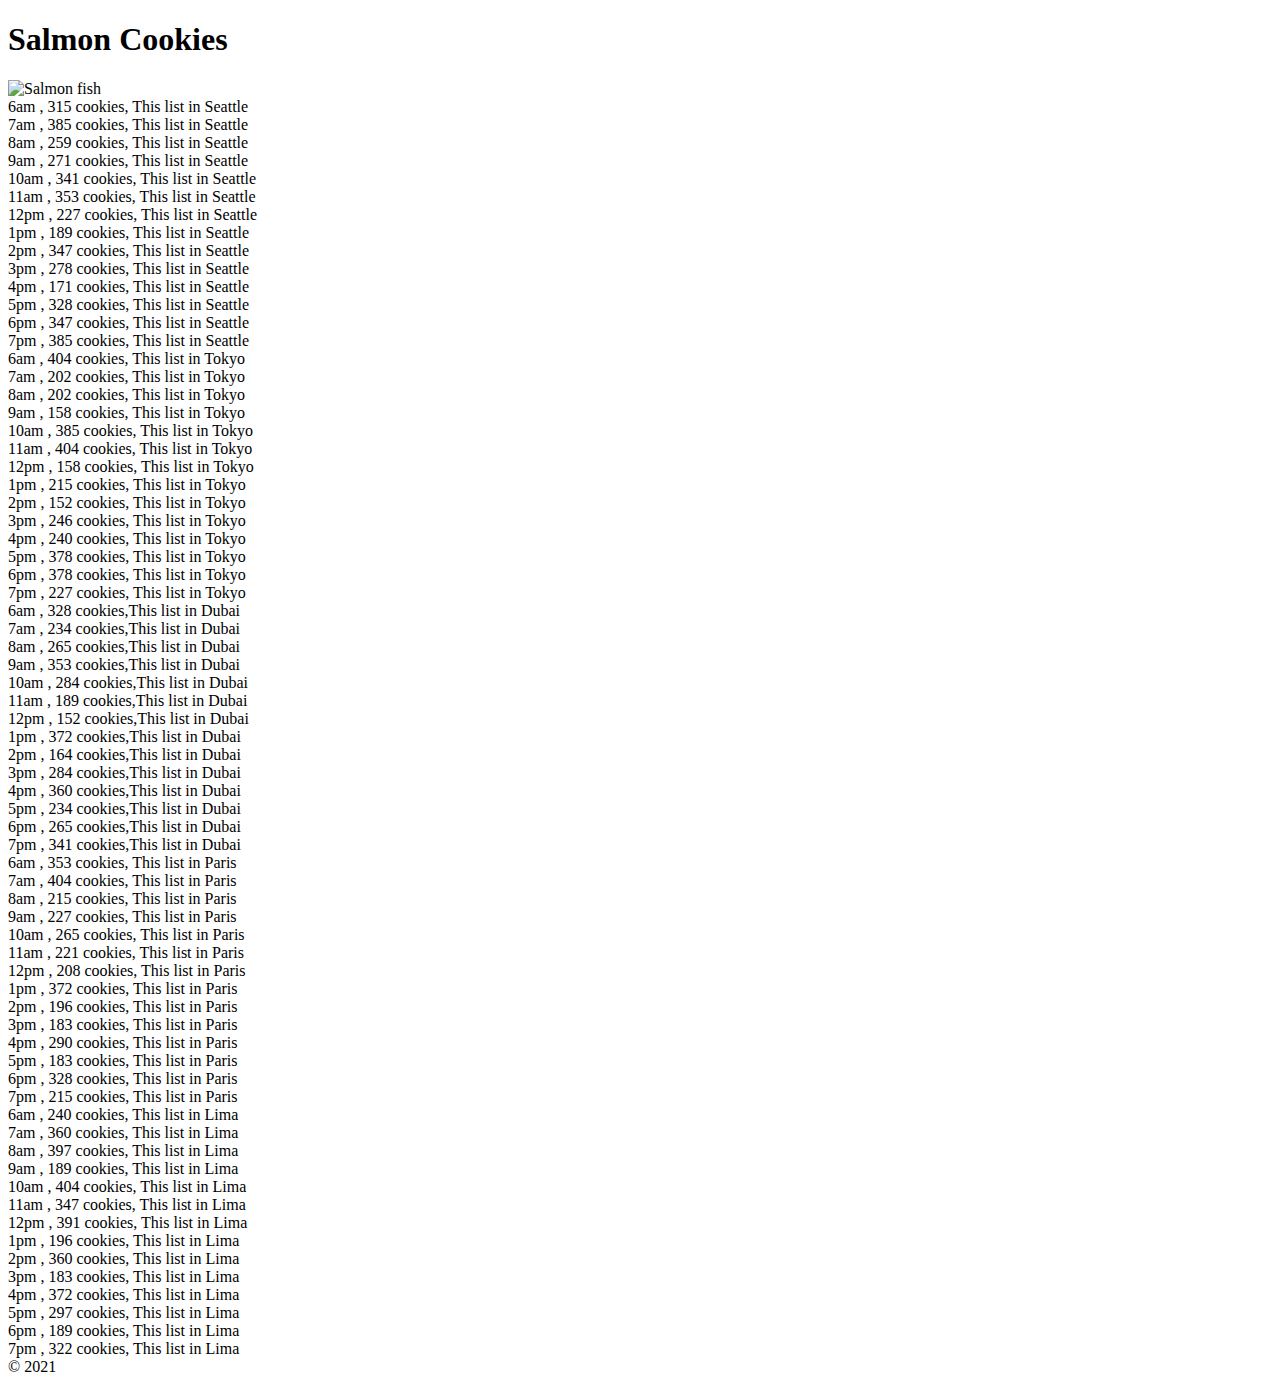
==== index.html @ a1ad0082 "The latest editing for today" ====
<!DOCTYPE html>
<html>
    <head>
        <title>
            Seattle icon
        </title>
    </head>
    <body>

        <header>
<h1>
    Salmon Cookies
</h1>

<!-- <link rel="stylesheet" href="CSS/style.css"> -->
        </header>
        
        <main>
            <img src="https://img.freepik.com/free-vector/realistic-background-with-raw-salmon-with-different-herbs-wooden-table_1284-33356.jpg?size=626&ext=jpg" alt="Salmon fish">
<div id="myList"></div>

        </main>
<footer>
    <script src="JS/app.js"></script>
&copy; 2021
        </footer>
    </body>
</html>
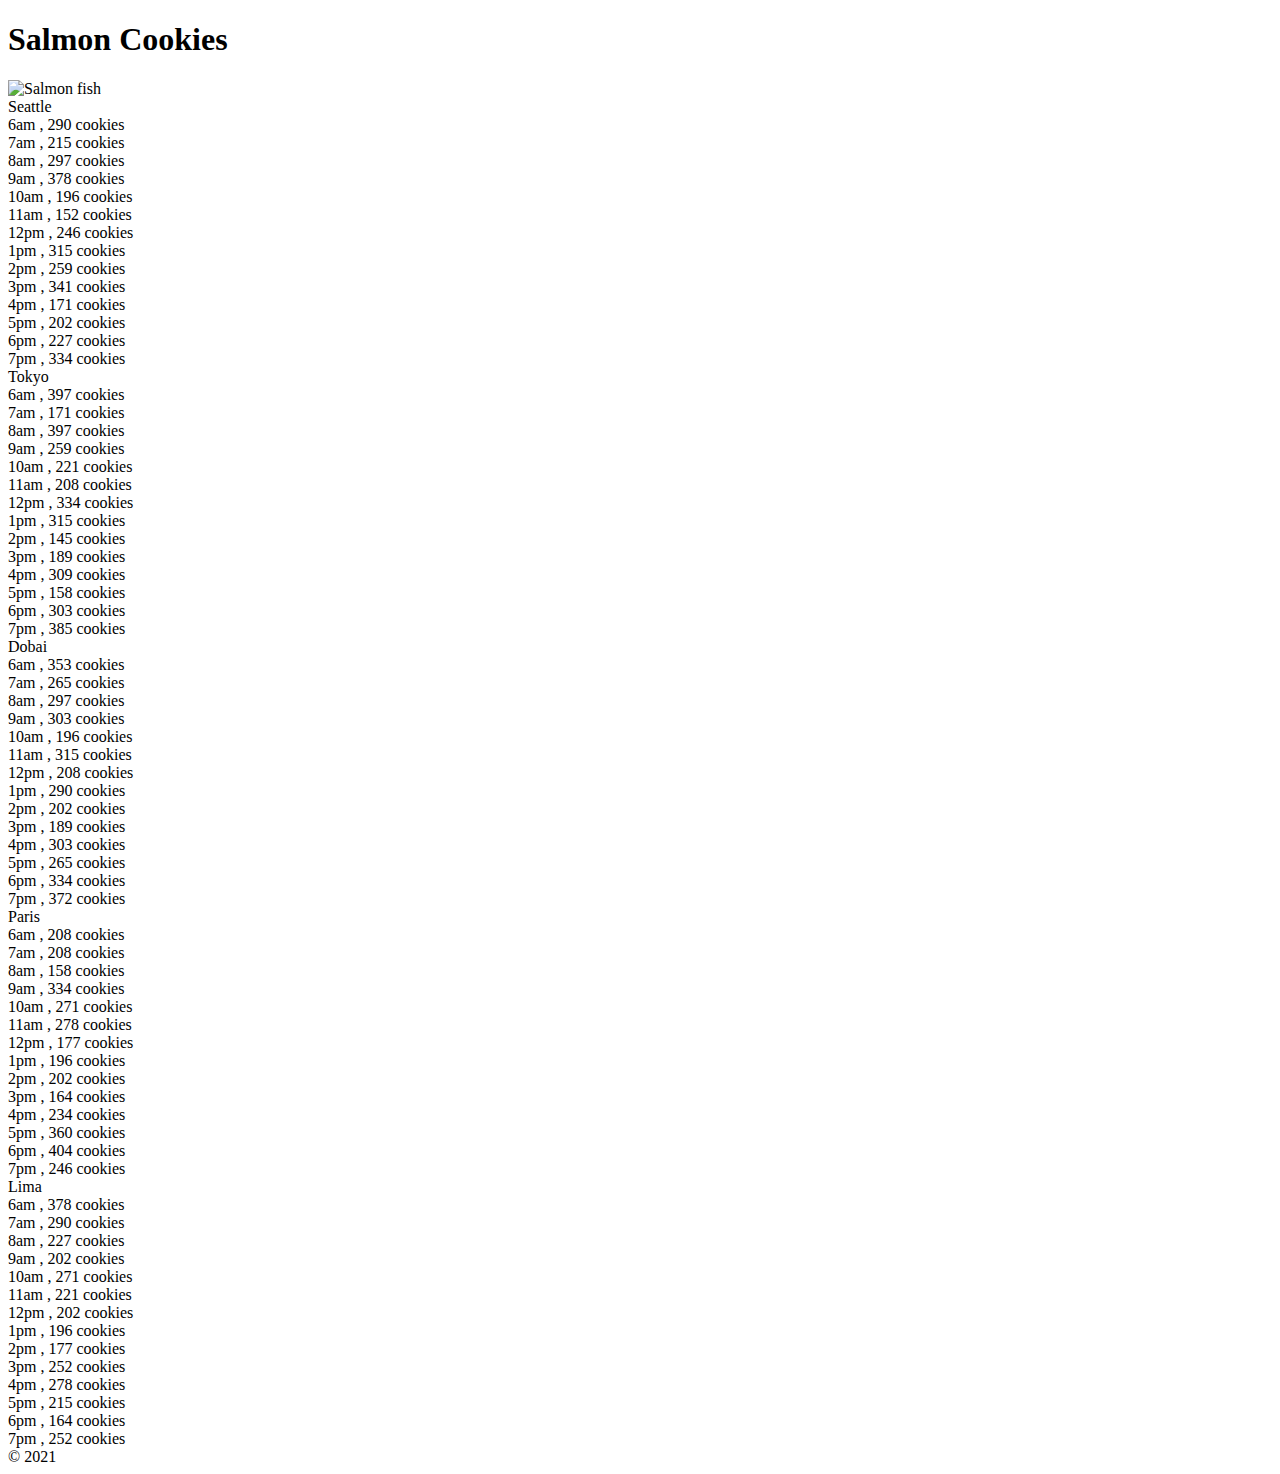
==== commit 9df779e6: "some changes" ====
--- a/index.html
+++ b/index.html
@@ -17,7 +17,11 @@
         
         <main>
             <img src="https://img.freepik.com/free-vector/realistic-background-with-raw-salmon-with-different-herbs-wooden-table_1284-33356.jpg?size=626&ext=jpg" alt="Salmon fish">
-<div id="myList"></div>
+<div id="myList">Seattle</div>
+<div id="mylist2">Tokyo</div>
+<div id="mylist3">Dobai</div>
+<div id="mylist4">Paris</div>
+<div id="mylist5">Lima</div>
 
         </main>
 <footer>
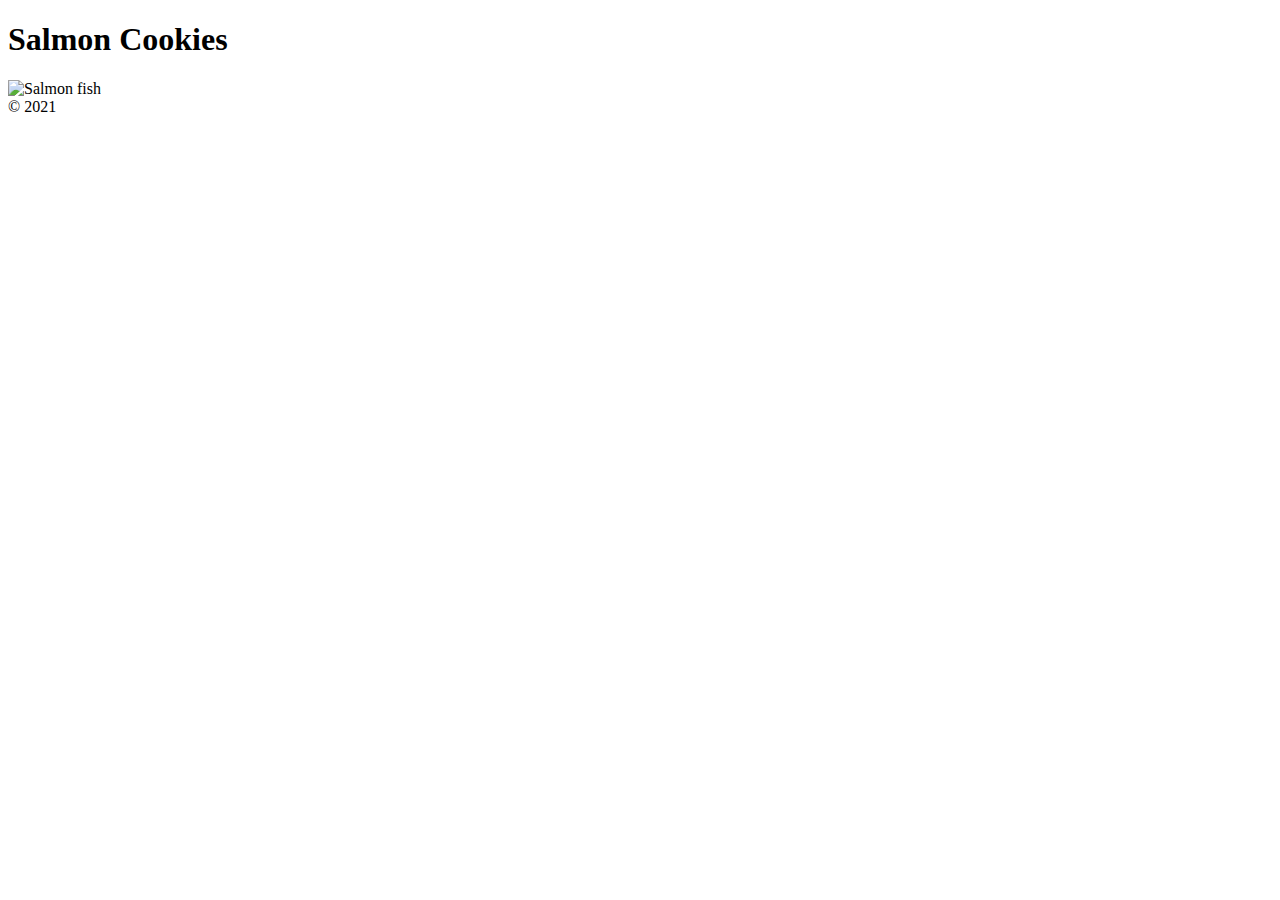
==== commit 6b303863: "Many changes on my code" ====
--- a/index.html
+++ b/index.html
@@ -17,11 +17,6 @@
         
         <main>
             <img src="https://img.freepik.com/free-vector/realistic-background-with-raw-salmon-with-different-herbs-wooden-table_1284-33356.jpg?size=626&ext=jpg" alt="Salmon fish">
-<div id="myList">Seattle</div>
-<div id="mylist2">Tokyo</div>
-<div id="mylist3">Dobai</div>
-<div id="mylist4">Paris</div>
-<div id="mylist5">Lima</div>
 
         </main>
 <footer>
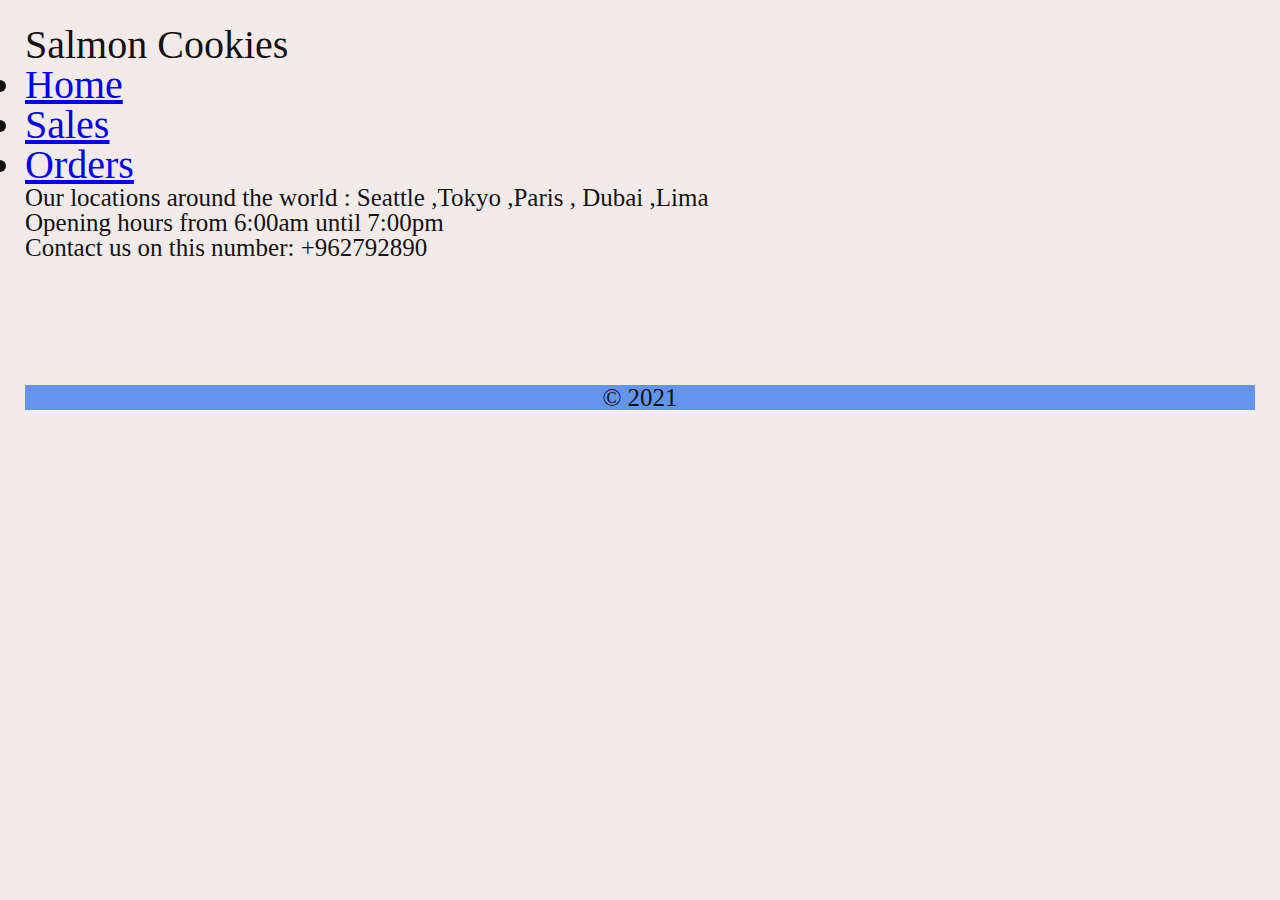
==== commit c5eab799: "A new editings" ====
--- a/index.html
+++ b/index.html
@@ -1,27 +1,49 @@
 <!DOCTYPE html>
 <html>
-    <head>
-        <title>
-            Seattle icon
-        </title>
-    </head>
-    <body>
 
-        <header>
-<h1>
-    Salmon Cookies
-</h1>
+<head>
+    <title>
+        Seattle icon
+    </title>
+    <link rel="stylesheet" href="CSS/reset.css">
+    <link rel="stylesheet" href="CSS/style.css">
+</head>
 
-<!-- <link rel="stylesheet" href="CSS/style.css"> -->
-        </header>
-        
-        <main>
-            <img src="https://img.freepik.com/free-vector/realistic-background-with-raw-salmon-with-different-herbs-wooden-table_1284-33356.jpg?size=626&ext=jpg" alt="Salmon fish">
+<body>
 
-        </main>
-<footer>
-    <script src="JS/app.js"></script>
-&copy; 2021
-        </footer>
-    </body>
+    <header>
+        <h1>
+            Salmon Cookies
+        </h1>
+        <h4>
+            <li><a href="index.html">Home</a></li>
+            <li><a href="sales.html">Sales</a></li>
+            <li><a href="order-processing.html">Orders</a></li>
+        </h4>
+    </header>
+
+    <main>
+        <ul>
+            <li>Our locations around the world : Seattle ,Tokyo ,Paris , Dubai ,Lima</li>
+            <li>Opening hours from 6:00am until 7:00pm</li>
+            <li>Contact us on this number: +962792890</li>
+
+            
+        </ul>
+
+        <img src="https://github.com/LTUC/amman-201d22/blob/main/class-08/lab-b/assets/chinook.jpg?raw=true" alt="">
+        <img src="https://github.com/LTUC/amman-201d22/blob/main/class-08/lab-b/assets/cutter.jpeg?raw=true" alt="">
+        <img src="https://github.com/LTUC/amman-201d22/blob/main/class-08/lab-b/assets/family.jpg?raw=true" alt="">
+        <img src="https://github.com/LTUC/amman-201d22/blob/main/class-08/lab-b/assets/fish.jpg?raw=true" alt="">
+        <img src="https://github.com/LTUC/amman-201d22/blob/main/class-08/lab-b/assets/frosted-cookie.jpg?raw=true" alt="">
+        <img src="https://github.com/LTUC/amman-201d22/blob/main/class-08/lab-b/assets/salmon.png?raw=true" alt="">
+        <img src="https://github.com/LTUC/amman-201d22/blob/main/class-08/lab-b/assets/shirt.jpg?raw=true" alt="">
+
+    </main>
+    <footer>
+        <script src="JS/app.js"></script>
+        &copy; 2021
+    </footer>
+</body>
+
 </html>--- a/CSS/style.css
+++ b/CSS/style.css
@@ -0,0 +1,32 @@
+ header{
+   font-size: 40px;
+ }
+ body {
+padding: 25px;
+ background-color: rgb(243, 234, 234);
+color: rgb(20, 18, 18);
+font-size: 25px;
+}
+.dark-mode {
+ background-color: rgba(0, 0, 0, 0.733);
+color: rgb(243, 233, 233);
+ }
+
+ main table {
+     margin-top: 40px;
+    width: 75%;
+    font-size:20px;
+    text-align: center;
+    margin-left:auto; 
+    margin-right:auto;
+  }
+
+  table, th, td {
+    border: 1px solid black;
+  }
+
+  footer{
+      text-align: center;
+      margin-top: 100px;
+      background-color: cornflowerblue;
+  }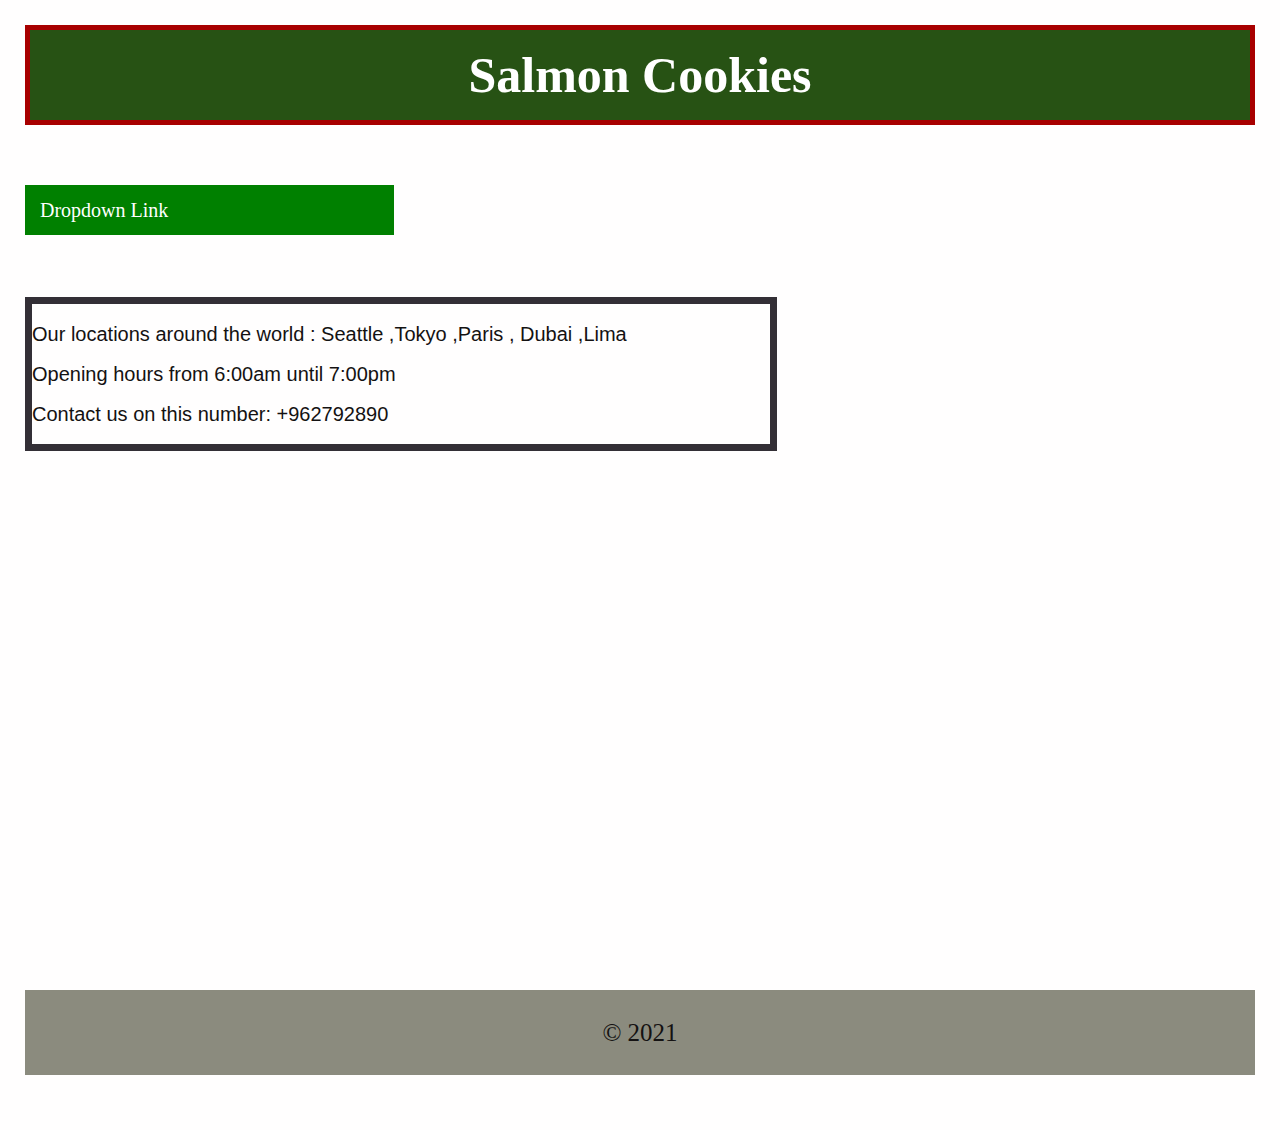
==== commit 07b57675: "A new changings" ====
--- a/index.html
+++ b/index.html
@@ -15,34 +15,47 @@
         <h1>
             Salmon Cookies
         </h1>
-        <h4>
-            <li><a href="index.html">Home</a></li>
-            <li><a href="sales.html">Sales</a></li>
-            <li><a href="order-processing.html">Orders</a></li>
-        </h4>
+
+        <div>
+
+            <ul>
+                <li>
+                    <a href="#">Dropdown Link</a>
+                    <ul>
+                        <li><a href="index.html">Link 1</a></li>
+                        <li><a href="sales.html">Link 2</a></li>
+                        <li><a href="store.html">Link 3</a></li>
+                    </ul>
+                </li>
+            </ul>
+        </div>
     </header>
 
     <main>
         <ul>
-            <li>Our locations around the world : Seattle ,Tokyo ,Paris , Dubai ,Lima</li>
-            <li>Opening hours from 6:00am until 7:00pm</li>
-            <li>Contact us on this number: +962792890</li>
+            <h1>
+                <li id="first">Our locations around the world : Seattle ,Tokyo ,Paris , Dubai ,Lima</li>
+                <li>Opening hours from 6:00am until 7:00pm</li>
+                <li>Contact us on this number: +962792890</li>
+            </h1>
 
-            
         </ul>
+        <ul>
+            <img src="https://github.com/LTUC/amman-201d22/blob/main/class-08/lab-b/assets/salmon.png?raw=true" alt="">
+            <img src="https://github.com/LTUC/amman-201d22/blob/main/class-08/lab-b/assets/chinook.jpg?raw=true" alt="">
+            <img src="https://github.com/LTUC/amman-201d22/blob/main/class-08/lab-b/assets/fish.jpg?raw=true" alt="">
+            <img src="https://github.com/LTUC/amman-201d22/blob/main/class-08/lab-b/assets/shirt.jpg?raw=true" alt="">
+            <img src="https://github.com/LTUC/amman-201d22/blob/main/class-08/lab-b/assets/family.jpg?raw=true" alt="">
+            <img src="https://github.com/LTUC/amman-201d22/blob/main/class-08/lab-b/assets/frosted-cookie.jpg?raw=true"
+                alt="">
+            <img src="https://github.com/LTUC/amman-201d22/blob/main/class-08/lab-b/assets/cutter.jpeg?raw=true" alt="">
 
-        <img src="https://github.com/LTUC/amman-201d22/blob/main/class-08/lab-b/assets/chinook.jpg?raw=true" alt="">
-        <img src="https://github.com/LTUC/amman-201d22/blob/main/class-08/lab-b/assets/cutter.jpeg?raw=true" alt="">
-        <img src="https://github.com/LTUC/amman-201d22/blob/main/class-08/lab-b/assets/family.jpg?raw=true" alt="">
-        <img src="https://github.com/LTUC/amman-201d22/blob/main/class-08/lab-b/assets/fish.jpg?raw=true" alt="">
-        <img src="https://github.com/LTUC/amman-201d22/blob/main/class-08/lab-b/assets/frosted-cookie.jpg?raw=true" alt="">
-        <img src="https://github.com/LTUC/amman-201d22/blob/main/class-08/lab-b/assets/salmon.png?raw=true" alt="">
-        <img src="https://github.com/LTUC/amman-201d22/blob/main/class-08/lab-b/assets/shirt.jpg?raw=true" alt="">
-
+        </ul>
     </main>
     <footer>
         <script src="JS/app.js"></script>
-        &copy; 2021
+        <p>&copy; 2021</p>
+
     </footer>
 </body>
 
--- a/CSS/style.css
+++ b/CSS/style.css
@@ -1,32 +1,121 @@
- header{
-   font-size: 40px;
- }
- body {
-padding: 25px;
- background-color: rgb(243, 234, 234);
-color: rgb(20, 18, 18);
-font-size: 25px;
-}
-.dark-mode {
- background-color: rgba(0, 0, 0, 0.733);
-color: rgb(243, 233, 233);
+ header h1{
+   font-size: 50px;
+   color: rgb(255, 255, 255);
+   font-weight:bold;
+   text-align: center;
+   margin-bottom: 60px;
+   background-color: rgb(39, 82, 20);
+   padding: 20px;
+   border: rgb(168, 0, 0);
+   border-style: solid;
+   border-width: 5px;
  }
 
- main table {
-     margin-top: 40px;
-    width: 75%;
-    font-size:20px;
+ header h1:hover{
+   background-color: rgb(235, 221, 23);
+   border: darkgreen;
+ }
+
+div {
+  background-color: green;
+  display:block;
+  width: 30%;
+}
+div a {
+  text-decoration: none;
+  color: white;
+  font-size: 20px;
+  padding: 15px;
+  display:inline-block;
+}
+header ul {
+  display: inline-block;
+  margin: 0;
+  padding: 0;
+}
+ul li {display: inline-block;}
+ul li:hover {background: #555;}
+ul li:hover ul {display: block;}
+ul li ul {
+  position: absolute;
+  width: 200px;
+  display: none;
+}
+ul li ul li { 
+  background: #555; 
+  display: block; 
+}
+ul li ul li a {display:block !important;} 
+ul li ul li:hover {background: #666;}
+
+header{
+  margin-bottom: 5%;
+}
+
+
+
+
+
+body {
+   
+padding: 25px;
+background-color: rgb(255, 254, 254);
+color: rgb(20, 18, 18);
+
+}
+
+main ul h1{
+  display: block;
+  margin-bottom: 70px;
+  border-style: solid;
+  border-width: 7px ;
+  border-color: rgb(51, 47, 54);
+  width: 60%;
+}
+main ul li{
+  display: block;
+  font-size: 20px;
+  font-family: Arial, Helvetica, sans-serif;
+  margin-bottom: 20px;
+}
+
+main ul li:hover{
+  display: inline-block;
+  background-color: darkseagreen;
+}
+
+#first{
+  margin-top: 20px;
+}
+
+
+
+main ul img{
+  display: block;
+  margin-left: auto;
+  margin-right: auto;
+  width: 50%;
+  margin-bottom: 5%;
+}
+
+main img:hover {
+  -webkit-transform: scaleX(-1);
+  transform: scaleX(-1);
+}
+
+
+
+
+  footer p{
+    font-size: 25px;
+    display:block;
+    padding: 30px;
     text-align: center;
-    margin-left:auto; 
-    margin-right:auto;
+    margin-top: 100px;
+    background-color: rgb(139, 139, 126);
+    margin-bottom: 30px;
+    cursor:grab;
   }
-
-  table, th, td {
-    border: 1px solid black;
+  footer p:hover{
+    background-color: rgb(28, 54, 2);
   }
-
-  footer{
-      text-align: center;
-      margin-top: 100px;
-      background-color: cornflowerblue;
-  }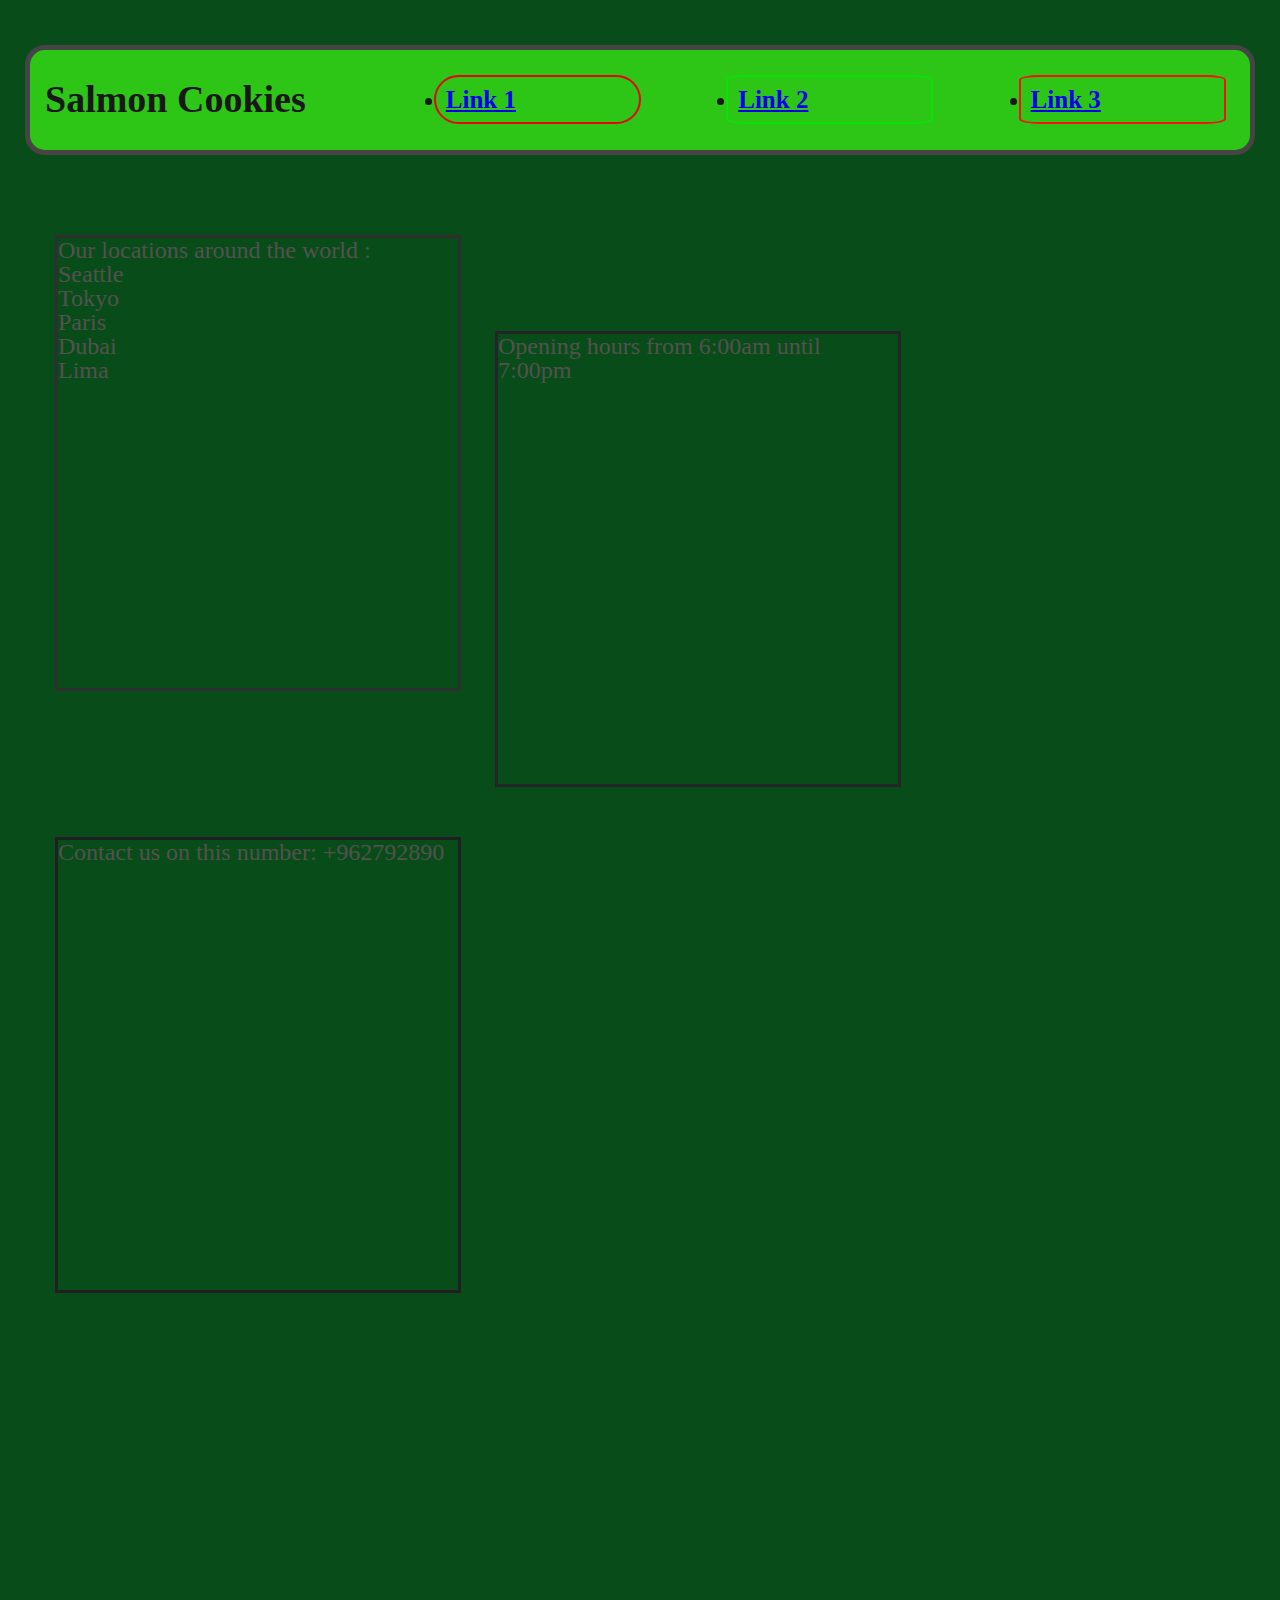
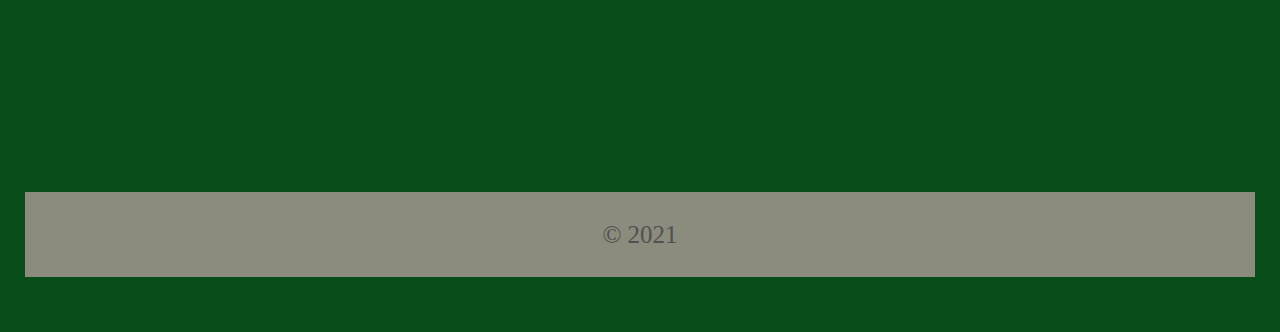
==== commit 8aeb1395: "Some changes" ====
--- a/index.html
+++ b/index.html
@@ -12,31 +12,31 @@
 <body>
 
     <header>
-        <h1>
-            Salmon Cookies
-        </h1>
+        <div id="header1">
+<h1>Salmon Cookies</h1>
+            
 
-        <div>
-
-            <ul>
-                <li>
-                    <a href="#">Dropdown Link</a>
-                    <ul>
-                        <li><a href="index.html">Link 1</a></li>
-                        <li><a href="sales.html">Link 2</a></li>
-                        <li><a href="store.html">Link 3</a></li>
-                    </ul>
-                </li>
-            </ul>
         </div>
+       
+        <div id="Link3"><li><a href="index.html">Link 3</a></li></div>
+        <div id="Link2"><li><a href="sales.html">Link 2</a></li></div>
+        <div id="Link1"><li><a href="store.html">Link 1</a></li></div>
+        
     </header>
 
     <main>
         <ul>
             <h1>
-                <li id="first">Our locations around the world : Seattle ,Tokyo ,Paris , Dubai ,Lima</li>
-                <li>Opening hours from 6:00am until 7:00pm</li>
-                <li>Contact us on this number: +962792890</li>
+                <li id="first">
+                    Our locations around the world : 
+                    <br> Seattle 
+                   <br> Tokyo
+                   <br> Paris
+                   <br> Dubai
+                   <br> Lima
+                </li>
+                <li id="second">Opening hours from 6:00am until 7:00pm</li>
+                <li id="third">Contact us on this number: +962792890</li>
             </h1>
 
         </ul>
--- a/CSS/style.css
+++ b/CSS/style.css
@@ -1,20 +1,78 @@
- header h1{
-   font-size: 50px;
-   color: rgb(255, 255, 255);
+header{
+  margin-top: 20px;
+  height: 100px;
+  font-family: 'Kalam', cursive;
+   color: rgb(24, 22, 22);
    font-weight:bold;
-   text-align: center;
+   background-color: rgba(55, 228, 21, 0.801);
    margin-bottom: 60px;
-   background-color: rgb(39, 82, 20);
-   padding: 20px;
-   border: rgb(168, 0, 0);
+   border: rgb(70, 68, 68);
    border-style: solid;
    border-width: 5px;
+   border-radius: 20px 20px 20px 20px;
+ 
  }
 
- header h1:hover{
-   background-color: rgb(235, 221, 23);
-   border: darkgreen;
- }
+#header1{
+  display:inline-block;
+  margin-top:30px ;
+  font-size: 38px;
+  margin-left: 15px;
+  
+}
+/* #header2{
+  float: right;
+} */
+
+#Link3 {
+  float: right;
+  text-decoration: none;
+  font-size: 25px;
+  width:15%;
+  margin-bottom:40px;
+  margin-top: 25px;
+ padding: 10px;
+  margin-right: 2%;
+  border-style: solid;
+  border-width: 2px;
+border-radius: 10%;
+  border-color: rgb(250, 15, 15);
+}
+#Link2{
+  float: right;
+  text-decoration: none;
+  font-size: 25px;
+  width:15%;
+  margin-bottom:40px;
+  margin-top: 25px;
+ padding: 10px;
+  margin-right: 7%;
+  border-style: solid;
+  border-width: 2px;
+border-radius: 10%;
+  border-color: rgb(8, 228, 8);
+}
+#Link1{
+  float: right;
+  text-decoration: none;
+  font-size: 25px;
+  width:15%;
+  margin-bottom:40px;
+  margin-top: 25px;
+ padding: 10px;
+  margin-right: 7%;
+  border-style: solid;
+  border-width: 2px;
+  border-radius: 25px 25px 25px 25px;
+  border-color: rgb(230, 6, 6);
+}
+
+ /* .header2{
+   display: inline-block;
+   background-color: crimson;
+   float: right;
+ } */
+/* 
 
 div {
   background-color: green;
@@ -51,43 +109,68 @@
 header{
   margin-bottom: 5%;
 }
-
-
+ */
 
 
 
 body {
    
 padding: 25px;
-background-color: rgb(255, 254, 254);
-color: rgb(20, 18, 18);
-
-}
-
-main ul h1{
-  display: block;
-  margin-bottom: 70px;
-  border-style: solid;
-  border-width: 7px ;
-  border-color: rgb(51, 47, 54);
-  width: 60%;
-}
-main ul li{
-  display: block;
-  font-size: 20px;
-  font-family: Arial, Helvetica, sans-serif;
-  margin-bottom: 20px;
-}
-
-main ul li:hover{
-  display: inline-block;
-  background-color: darkseagreen;
-}
+background-color: rgb(8, 77, 25);
+color: rgb(85, 80, 80);
+font-family:fantasy;
+/* background: url(https://i.pinimg.com/originals/8c/c0/39/8cc0398ade3f92447fdb4b68aa243519.gif);
+background-size: contain;} */
+}
+
 
 #first{
   margin-top: 20px;
-}
-
+  display: inline-block;
+  width: 400px;
+  height: 450px;
+  border-width: 70px;
+  border: rgb(47, 47, 49);
+  border-style:solid;
+font-size: x-large;
+margin-left: 30px;
+margin-bottom: 30px;
+/* background-color: rgba(207, 198, 61, 0.5); */
+background: url(https://i.pinimg.com/originals/8c/c0/39/8cc0398ade3f92447fdb4b68aa243519.gif);
+background-size: contain;
+}
+
+#second{
+  margin-top: 20px;
+  display: inline-block;
+  width: 400px;
+  height: 450px;
+  border-width: 70px;
+  border: rgb(37, 37, 39);
+  border-style:solid;
+font-size: x-large;
+margin-left: 30px;
+margin-bottom: 30px;
+background-color: rgb(212, 201, 35);
+background: url(https://cdn.dribbble.com/users/2208826/screenshots/6298759/___3.gif);
+background-size:cover;
+}
+
+#third{
+  margin-top: 20px;
+  display: inline-block;
+  width: 400px;
+  height: 450px;
+  border-width: 70px;
+  border: rgb(32, 32, 36);
+  border-style:solid;
+font-size: x-large;
+margin-left: 30px;
+margin-bottom: 30px;
+background-color: rgb(196, 185, 37);
+background: url(https://i.pinimg.com/originals/af/7b/6e/af7b6ee82ae6de2df640d6d40c8fe8a4.gif);
+background-size:100%;
+}
 
 
 main ul img{
